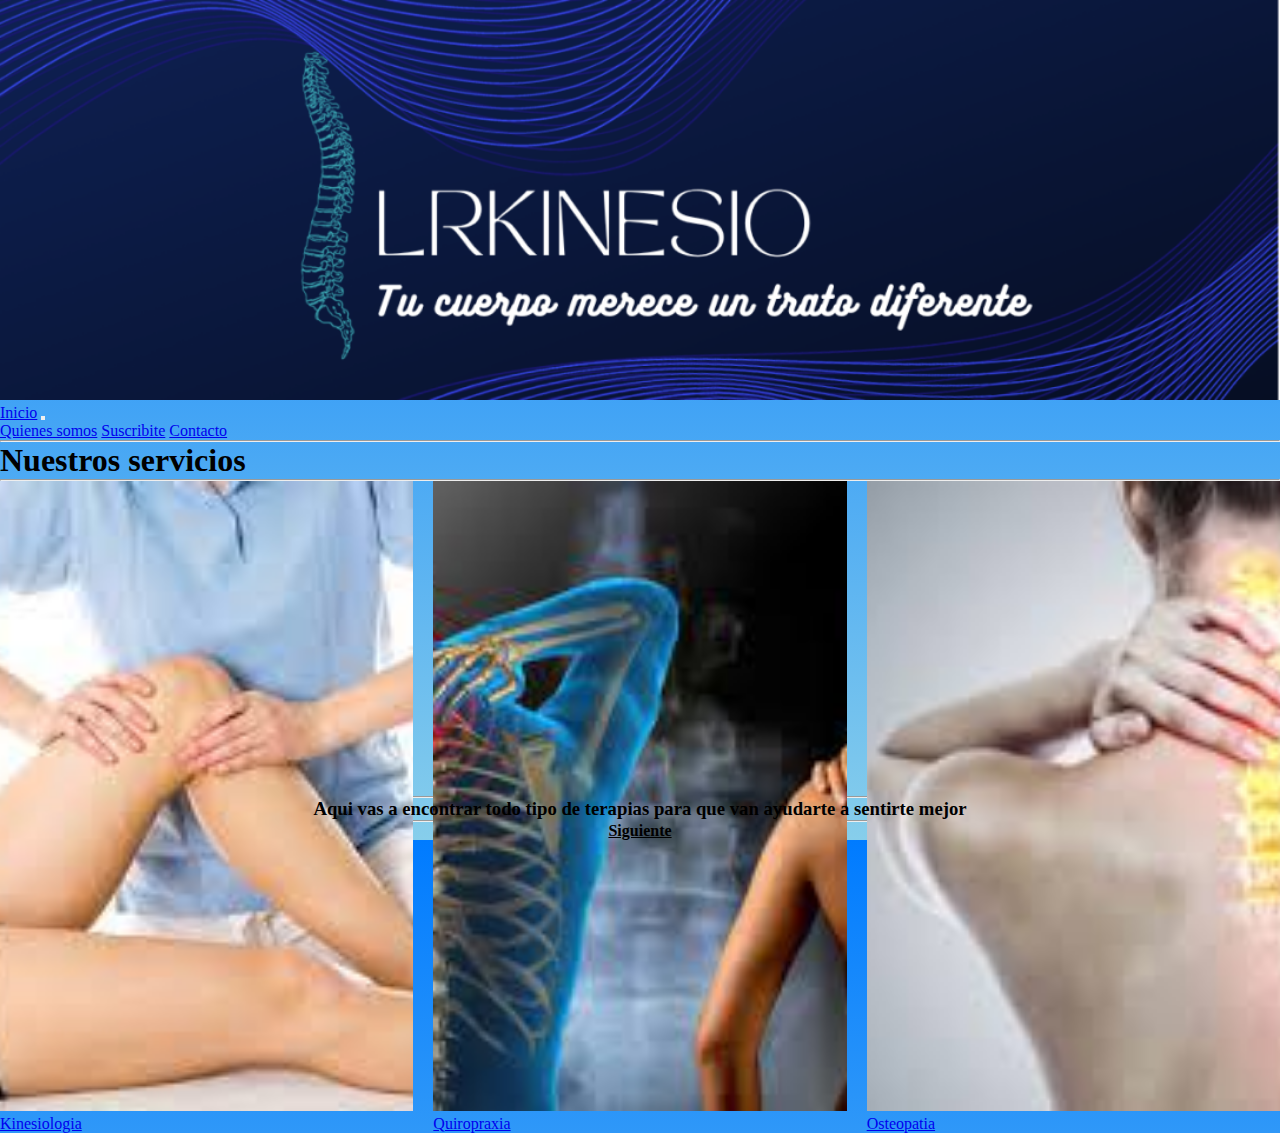
==== asset/pages/Home.html @ a31ca739 "TpFinalCambioDeEstilo" ====
<!DOCTYPE html>
<html lang="en">

<head>
  <meta charset="UTF-8" />
  <meta name="viewport" content="width=device-width, initial-scale=1.0" />
  <meta name="description"content="Sesiones de Kinesiologia, Quiropraxia, Osteopatia y mas">
  <meta name= "Keywords"content="Dolores de espalda, Rehabilitaciones, falta de fuerza en las articulaciones">
  <link rel="shortcut icon" href="../assets/images/logo.png" type="image/x-icon" />
  <link rel="stylesheet" href="/asset/css/estilo.css">
  <link href="https://cdn.jsdelivr.net/npm/bootstrap@5.3.2/dist/css/bootstrap.min.css" rel="stylesheet"
    integrity="sha384-T3c6CoIi6uLrA9TneNEoa7RxnatzjcDSCmG1MXxSR1GAsXEV/Dwwykc2MPK8M2HN" crossorigin="anonymous" />
  <link rel="shortcut icon" href="../imagenes/logo.png" type="image/x-icon">

  <title>LrKinesio</title>
</head>

<body class="bodys">

  
  <header>
    <div class="logo1">
<img src="../imagenes/es.PNG" alt="Logo">
</div>
  </header>
  <main>
    <nav class="navbar bg-dark border-bottom border-body col-12" data-bs-theme="dark">
      <div class="container-fluid">
        <a class="navbar-brand" href="#">Inicio</a>
        <button class="navbar-toggler" type="button" data-bs-toggle="collapse" data-bs-target="#navbarNavAltMarkup"
          aria-controls="navbarNavAltMarkup" aria-expanded="false" aria-label="Toggle navigation">
          <span class="navbar-toggler-icon"></span>
        </button>
        <div class="collapse navbar-collapse" id="navbarNavAltMarkup">
          <div class="navbar-nav">
            <a class="nav-link active" aria-current="page" href="./index2.html">Quienes somos</a>
            <a class="nav-link" href="./index5.html">Suscribite</a>
            <a class="nav-link" href="https://www.instagram.com/lrkinesio/">Contacto</a>
          </div>
        </div>
      </div>
    </nav>
    <hr />
     <div class="contenedor"></div>
      <section> 
        <h1 class="h1">Nuestros servicios</h1>
<hr>

  </main>
 

  <script src="https://cdn.jsdelivr.net/npm/bootstrap@5.3.2/dist/js/bootstrap.bundle.min.js"
    integrity="sha384-C6RzsynM9kWDrMNeT87bh95OGNyZPhcTNXj1NW7RuBCsyN/o0jlpcV8Qyq46cDfL"
    crossorigin="anonymous"></script>
    <script src="../js/home.js"></script>
    
      <footer>
        <div class="parrafofinal">
    <hr>
          <h3>
            Aqui vas a encontrar todo tipo de terapias para que van ayudarte a sentirte mejor
          </h3>
    
    
        </div>
        <hr>
    
        <h4 class="h4"><a href="./index2.html">Siguiente</a></h4>
      </footer>
  
</body>

</html>
---- asset/css/estilo.css ----
* {
    padding: 0;
    box-sizing: border-box;
    margin: 0;
  }
  .logo1 img {
    width: 100%;
    justify-content: center;
    text-align: center;
    object-fit: cover;
    
    display:inline-block
  }
  .bodys {
    color: #000;
    background-image: linear-gradient(to bottom, #007bff, #87ceeb);
    width: 100%;
  }
  .contenedor {
    display: grid;
    grid-template-columns: repeat(auto-fit, minmax(200px, 3fr)); 
    gap: 20px; 
  }
  
  .card img {
    width: 100%;
    height: 200%;
    object-fit: cover;
  }
  
  footer .parrafofinal {

    text-align: center;
  }
  
  footer h3 {
    text-align: center;
    color:black;
  }
  footer h4 {
    text-align: center;
  }
  footer .h4 a {
    color: black;
    
  }


  /*# sourceMappingURL=estilo.css.map */
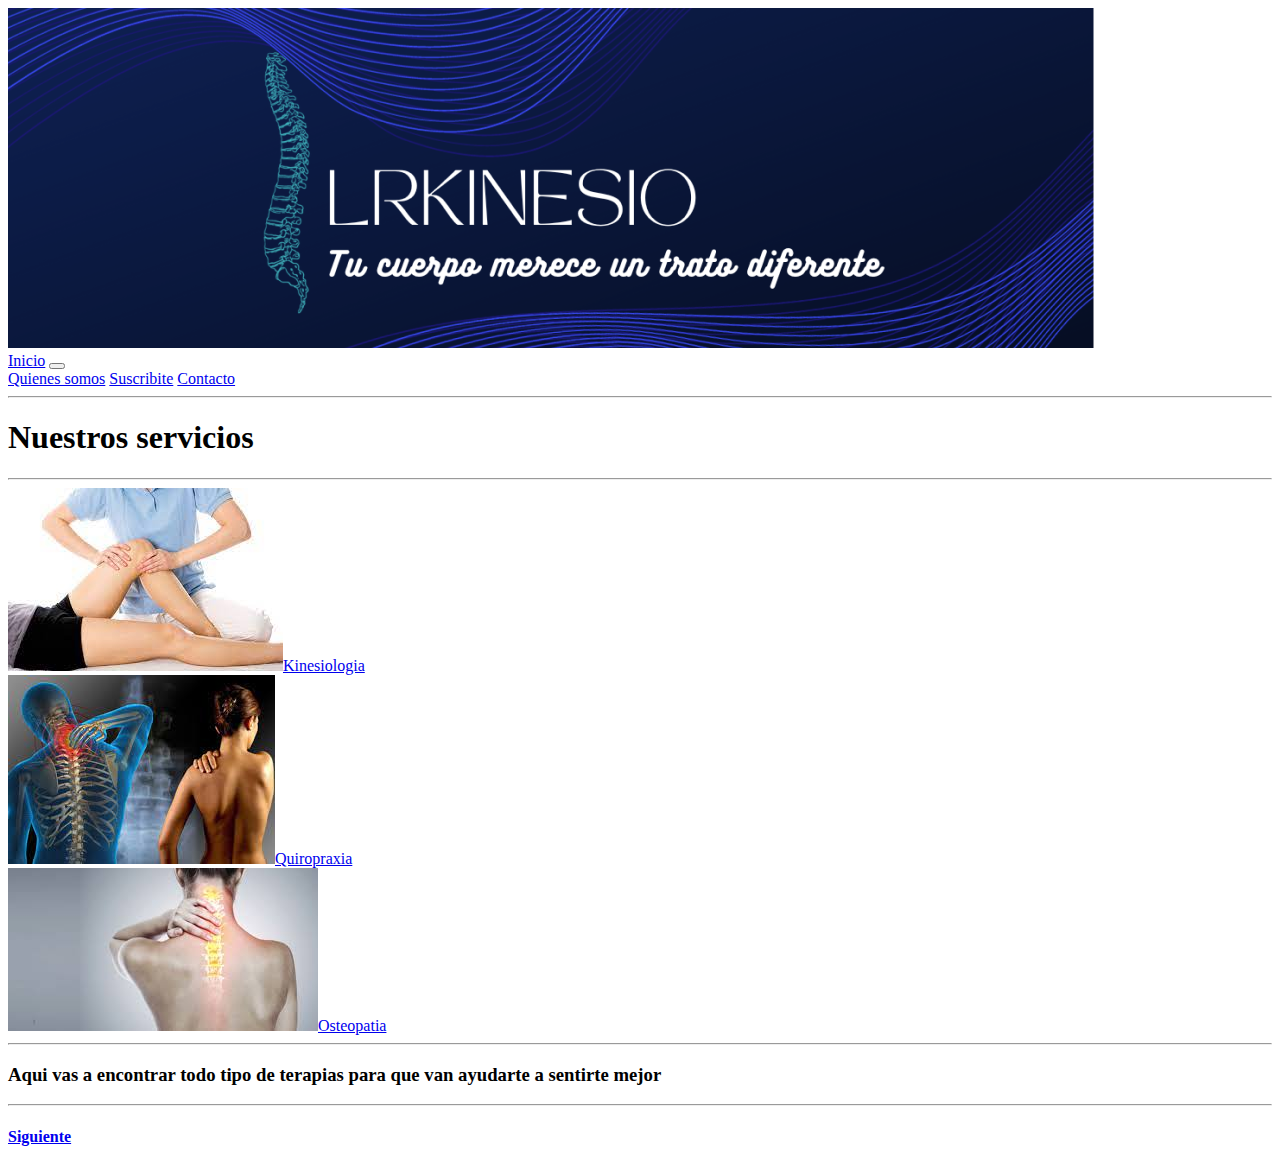
==== commit 40e55779: "TpFinalCoderHouse" ====
--- a/asset/pages/Home.html
+++ b/asset/pages/Home.html
@@ -7,7 +7,7 @@
   <meta name="description"content="Sesiones de Kinesiologia, Quiropraxia, Osteopatia y mas">
   <meta name= "Keywords"content="Dolores de espalda, Rehabilitaciones, falta de fuerza en las articulaciones">
   <link rel="shortcut icon" href="../assets/images/logo.png" type="image/x-icon" />
-  <link rel="stylesheet" href="/asset/css/estilo.css">
+  <link rel="stylesheet" href="http://127.0.0.1:5500/asset/css/estilo.css">
   <link href="https://cdn.jsdelivr.net/npm/bootstrap@5.3.2/dist/css/bootstrap.min.css" rel="stylesheet"
     integrity="sha384-T3c6CoIi6uLrA9TneNEoa7RxnatzjcDSCmG1MXxSR1GAsXEV/Dwwykc2MPK8M2HN" crossorigin="anonymous" />
   <link rel="shortcut icon" href="../imagenes/logo.png" type="image/x-icon">
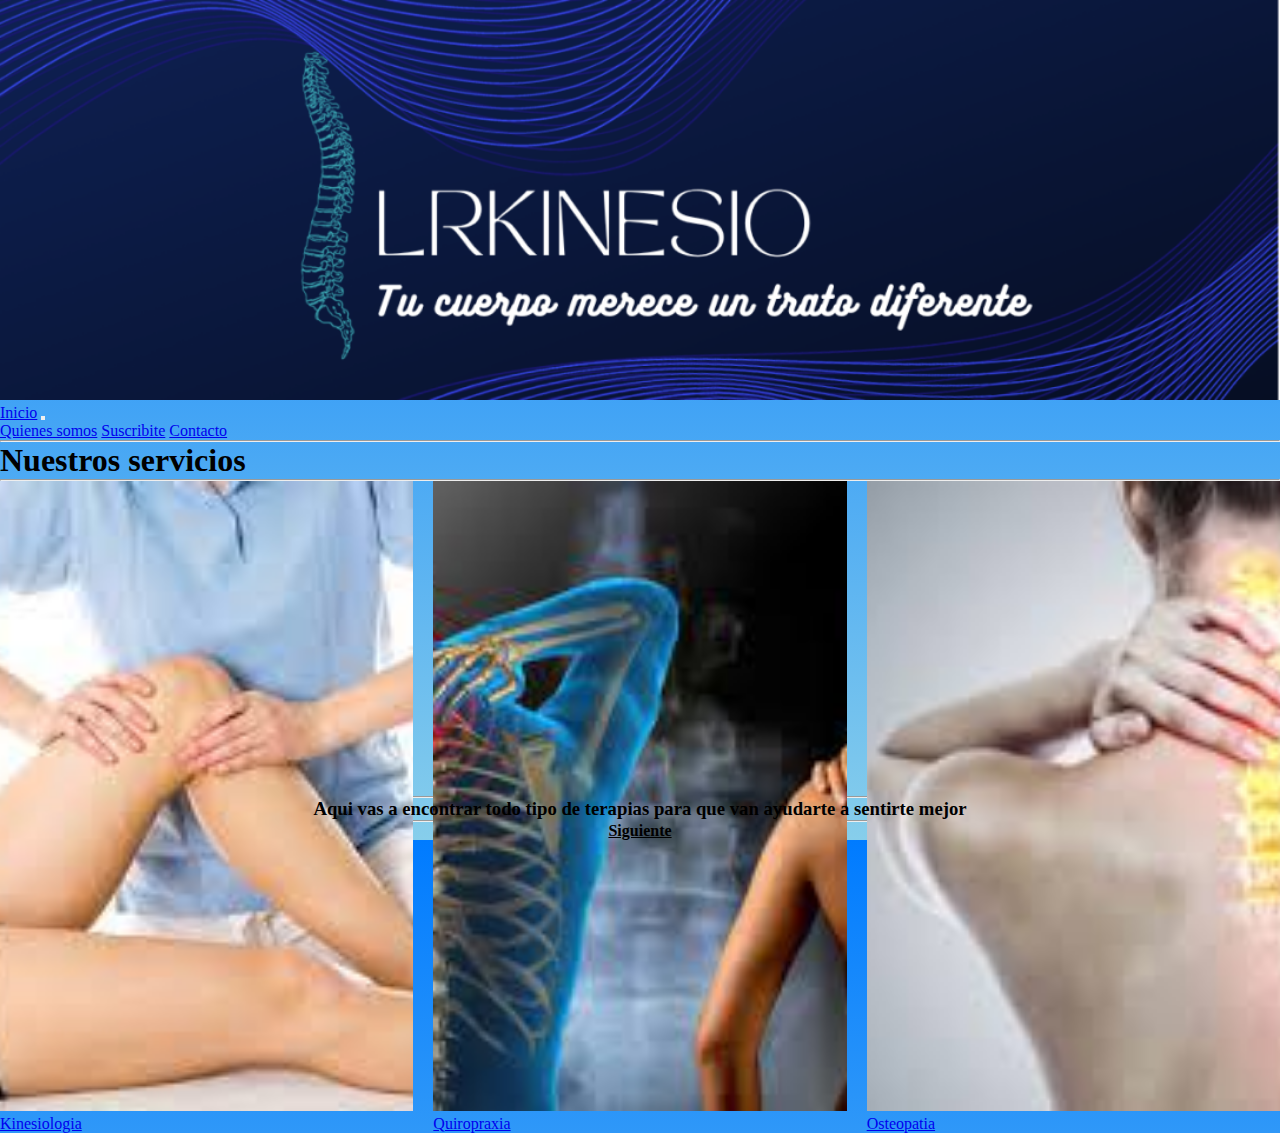
==== commit 352d8379: "TpfinalCoderhouse2.0" ====
--- a/asset/pages/Home.html
+++ b/asset/pages/Home.html
@@ -7,7 +7,7 @@
   <meta name="description"content="Sesiones de Kinesiologia, Quiropraxia, Osteopatia y mas">
   <meta name= "Keywords"content="Dolores de espalda, Rehabilitaciones, falta de fuerza en las articulaciones">
   <link rel="shortcut icon" href="../assets/images/logo.png" type="image/x-icon" />
-  <link rel="stylesheet" href="http://127.0.0.1:5500/asset/css/estilo.css">
+  <link rel="stylesheet" href="https://wijerman.github.io/entregaFinalWijerman/asset/css/estilo.css">
   <link href="https://cdn.jsdelivr.net/npm/bootstrap@5.3.2/dist/css/bootstrap.min.css" rel="stylesheet"
     integrity="sha384-T3c6CoIi6uLrA9TneNEoa7RxnatzjcDSCmG1MXxSR1GAsXEV/Dwwykc2MPK8M2HN" crossorigin="anonymous" />
   <link rel="shortcut icon" href="../imagenes/logo.png" type="image/x-icon">
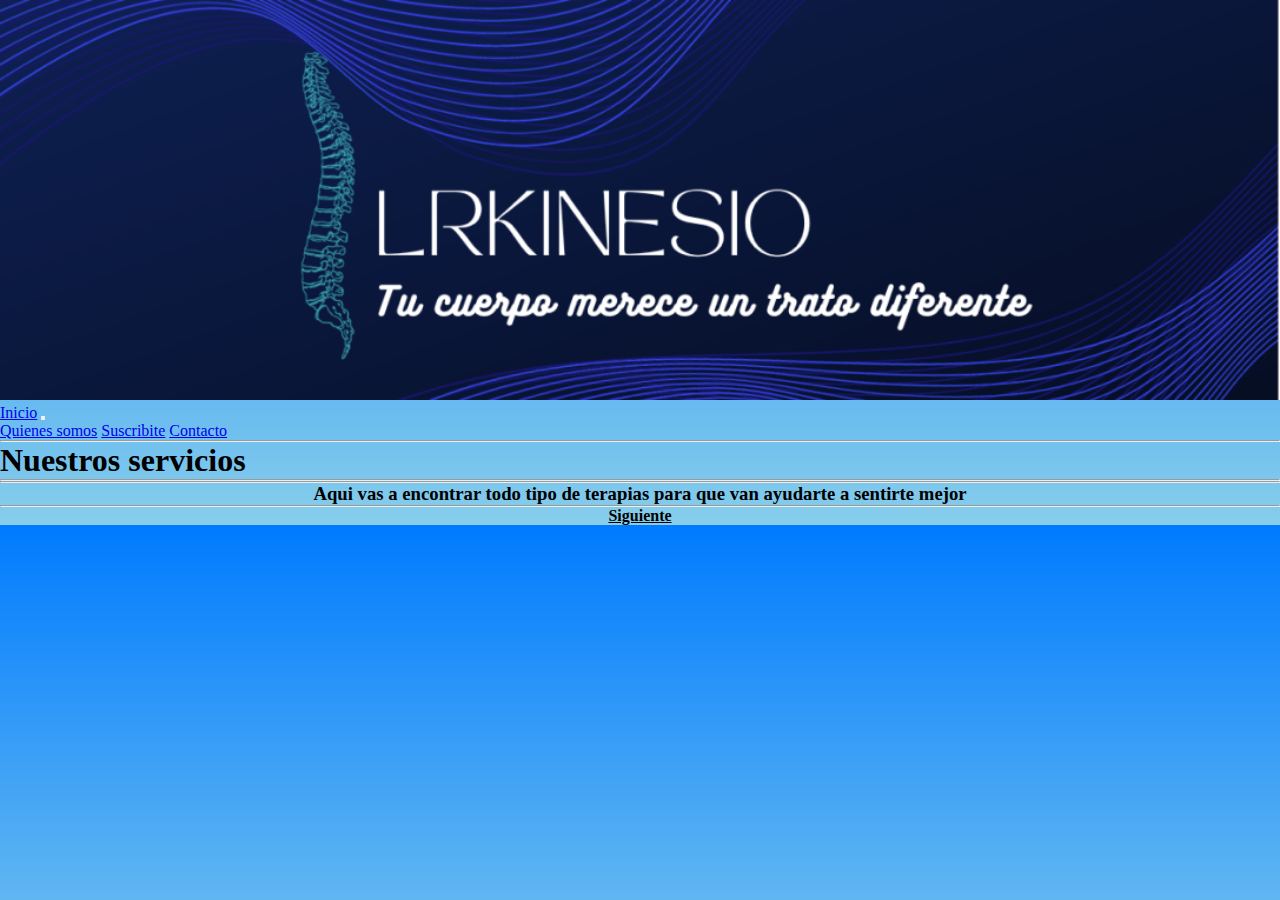
==== commit 0c5dfdb1: "tpFinalCoderhouse3.0" ====
--- a/asset/pages/Home.html
+++ b/asset/pages/Home.html
@@ -10,7 +10,7 @@
   <link rel="stylesheet" href="https://wijerman.github.io/entregaFinalWijerman/asset/css/estilo.css">
   <link href="https://cdn.jsdelivr.net/npm/bootstrap@5.3.2/dist/css/bootstrap.min.css" rel="stylesheet"
     integrity="sha384-T3c6CoIi6uLrA9TneNEoa7RxnatzjcDSCmG1MXxSR1GAsXEV/Dwwykc2MPK8M2HN" crossorigin="anonymous" />
-  <link rel="shortcut icon" href="../imagenes/logo.png" type="image/x-icon">
+  <link rel="shortcut icon" href="https://github.com/wijerman/entregaFinalWijerman/blob/master/asset/imagenes/logo.png" type="image/x-icon">
 
   <title>LrKinesio</title>
 </head>
@@ -20,7 +20,7 @@
   
   <header>
     <div class="logo1">
-<img src="../imagenes/es.PNG" alt="Logo">
+<img src="https://wijerman.github.io/entregaFinalWijerman/asset/imagenes/es.PNG" alt="Logo">
 </div>
   </header>
   <main>
@@ -33,8 +33,8 @@
         </button>
         <div class="collapse navbar-collapse" id="navbarNavAltMarkup">
           <div class="navbar-nav">
-            <a class="nav-link active" aria-current="page" href="./index2.html">Quienes somos</a>
-            <a class="nav-link" href="./index5.html">Suscribite</a>
+            <a class="nav-link active" aria-current="page" href="https://wijerman.github.io/entregaFinalWijerman/asset/pages/index2.html">Quienes somos</a>
+            <a class="nav-link" href="https://wijerman.github.io/entregaFinalWijerman/asset/pages/index5.html">Suscribite</a>
             <a class="nav-link" href="https://www.instagram.com/lrkinesio/">Contacto</a>
           </div>
         </div>
@@ -52,7 +52,7 @@
   <script src="https://cdn.jsdelivr.net/npm/bootstrap@5.3.2/dist/js/bootstrap.bundle.min.js"
     integrity="sha384-C6RzsynM9kWDrMNeT87bh95OGNyZPhcTNXj1NW7RuBCsyN/o0jlpcV8Qyq46cDfL"
     crossorigin="anonymous"></script>
-    <script src="../js/home.js"></script>
+    <script src="https://github.com/wijerman/entregaFinalWijerman/blob/master/asset/js/home.js"></script>
     
       <footer>
         <div class="parrafofinal">
@@ -65,7 +65,7 @@
         </div>
         <hr>
     
-        <h4 class="h4"><a href="./index2.html">Siguiente</a></h4>
+        <h4 class="h4"><a href="https://wijerman.github.io/entregaFinalWijerman/asset/pages/index2.html">Siguiente</a></h4>
       </footer>
   
 </body>
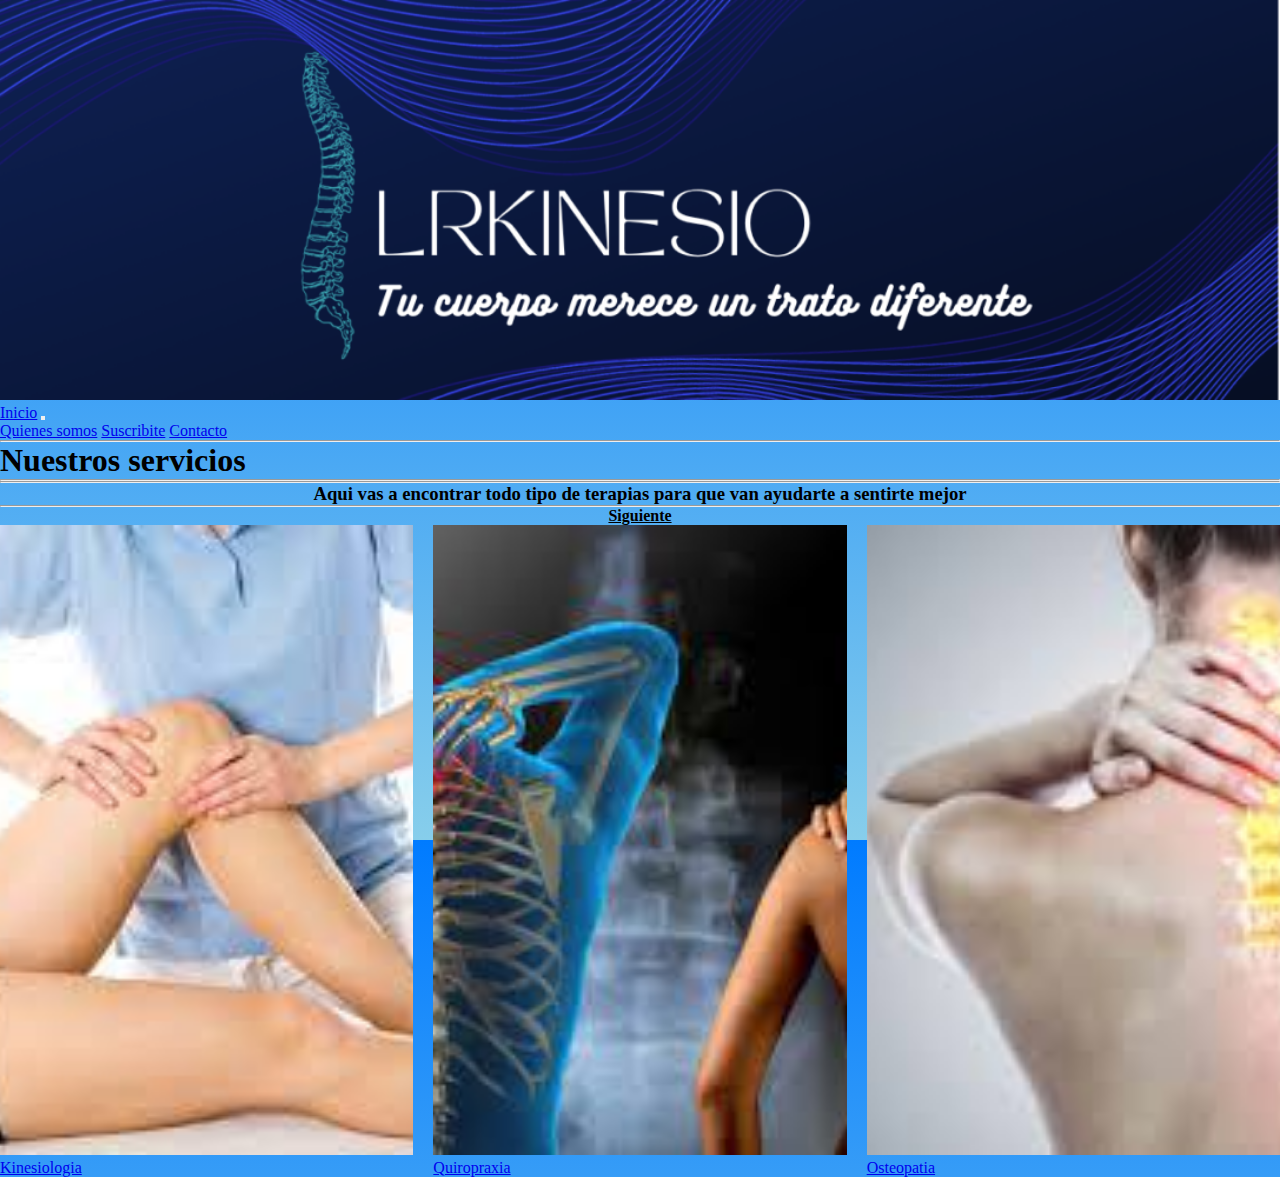
==== commit 605e8aa4: "TPFinaljavascriptCoderhouse" ====
--- a/asset/pages/Home.html
+++ b/asset/pages/Home.html
@@ -52,7 +52,7 @@
   <script src="https://cdn.jsdelivr.net/npm/bootstrap@5.3.2/dist/js/bootstrap.bundle.min.js"
     integrity="sha384-C6RzsynM9kWDrMNeT87bh95OGNyZPhcTNXj1NW7RuBCsyN/o0jlpcV8Qyq46cDfL"
     crossorigin="anonymous"></script>
-    <script src="https://github.com/wijerman/entregaFinalWijerman/blob/master/asset/js/home.js"></script>
+    <!-- <script src="https://github.com/wijerman/entregaFinalWijerman/master/asset/js/home.js"></script> -->
     
       <footer>
         <div class="parrafofinal">
@@ -67,7 +67,7 @@
     
         <h4 class="h4"><a href="https://wijerman.github.io/entregaFinalWijerman/asset/pages/index2.html">Siguiente</a></h4>
       </footer>
-  
+   <script src="../js/home.js"></script>
 </body>
 
 </html>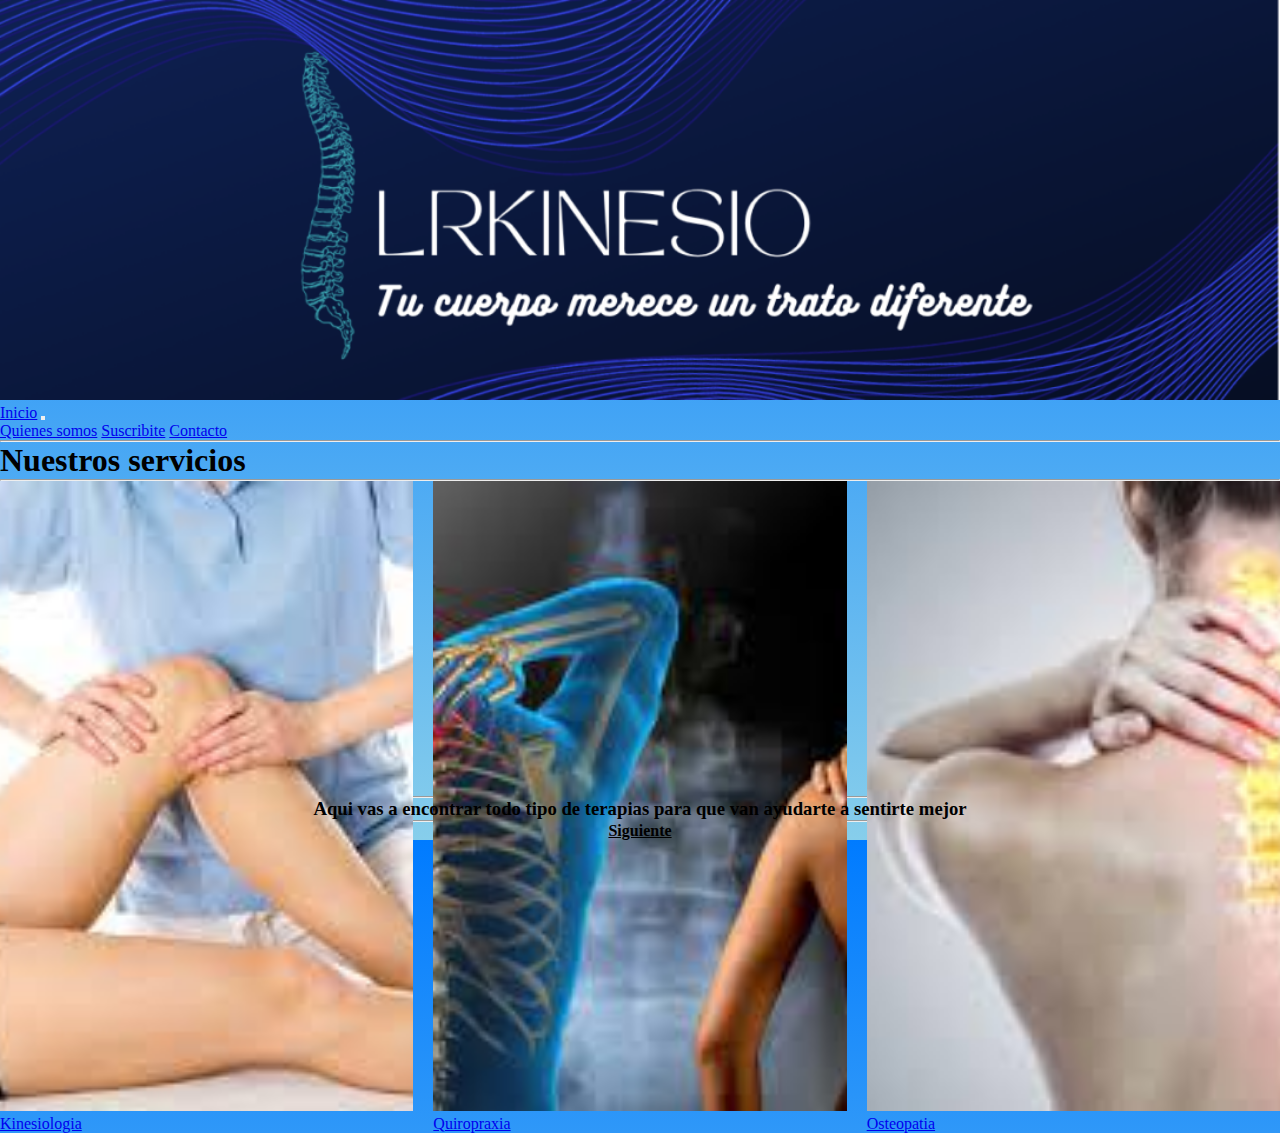
==== commit 6f7e7b45: "coderhousefinal" ====
--- a/asset/pages/Home.html
+++ b/asset/pages/Home.html
@@ -54,20 +54,20 @@
     crossorigin="anonymous"></script>
     <!-- <script src="https://github.com/wijerman/entregaFinalWijerman/master/asset/js/home.js"></script> -->
     
-      <footer>
-        <div class="parrafofinal">
-    <hr>
-          <h3>
-            Aqui vas a encontrar todo tipo de terapias para que van ayudarte a sentirte mejor
-          </h3>
     
-    
-        </div>
-        <hr>
-    
-        <h4 class="h4"><a href="https://wijerman.github.io/entregaFinalWijerman/asset/pages/index2.html">Siguiente</a></h4>
-      </footer>
    <script src="../js/home.js"></script>
 </body>
+<footer>
+  <div class="parrafofinal">
+<hr>
+    <h3>
+      Aqui vas a encontrar todo tipo de terapias para que van ayudarte a sentirte mejor
+    </h3>
 
+
+  </div>
+  <hr>
+
+  <h4 class="h4"><a href="https://wijerman.github.io/entregaFinalWijerman/asset/pages/index2.html">Siguiente</a></h4>
+</footer>
 </html>